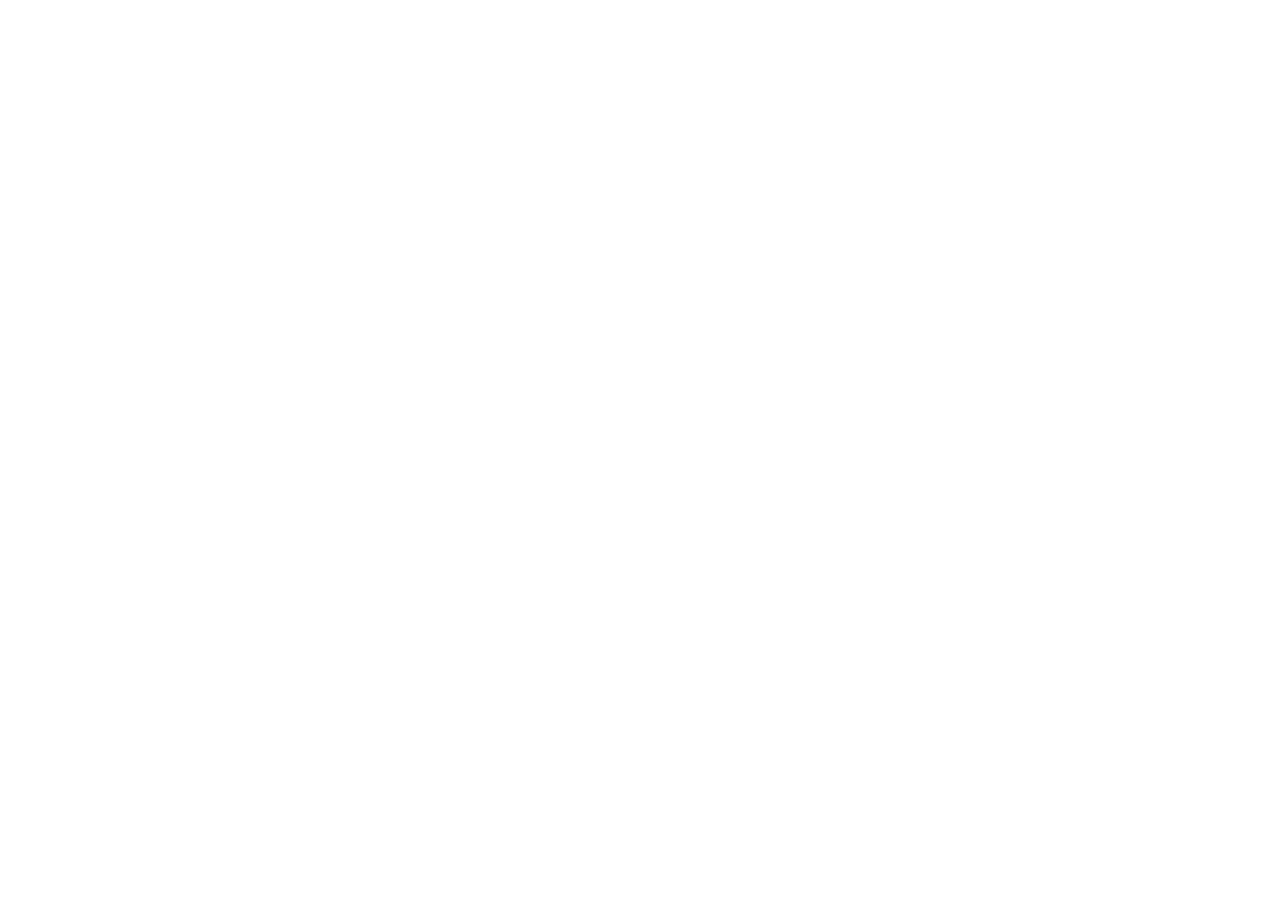
==== index.html @ d488b5a1 "Update index.html" ====
<!DOCTYPE html>
<html>
<head>
    <title>Viaggio Ventures</title>
    <meta name="viewport" content="width=device-width, initial-scale=1" id="wixDesktopViewport">
    <meta http-equiv="X-UA-Compatible" content="IE=edge">
    <link rel="apple-touch-icon" sizes="180x180" href="apple-touch-icon.png?">
    <link rel="icon" type="image/png" sizes="32x32" href="favicon-32x32.png?">
    <link rel="icon" type="image/png" sizes="16x16" href="favicon-16x16.png?">
    <link rel="manifest" href="site.webmanifest?">
    <link rel="mask-icon" href="safari-pinned-tab.svg?" color="#5bbad5">
    <meta name="msapplication-TileColor" content="#da532c">
    <meta name="theme-color" content="#ffffff">
</head>
<body>
    <iframe src="https://viaggioventures.wixsite.com/my-site" style="
        position:fixed; 
        top:-51px; 
        left:0px; 
        bottom:0px; 
        right:0px; 
        border:none; 
        margin:0; 
        padding:0; 
        overflow:hidden; 
        z-index:999999;
    "></iframe>  
    <script type="text/javascript">
        setInterval(function() {
        var h = window.innerHeight;
        var w = window.innerWidth;
        var iframe = document.getElementsByTagName("iframe")[0];
        iframe.style.height = h + 80 + "px";
        iframe.style.width = w + "px";
        }, 100);
    </script>   
</body>
</html>
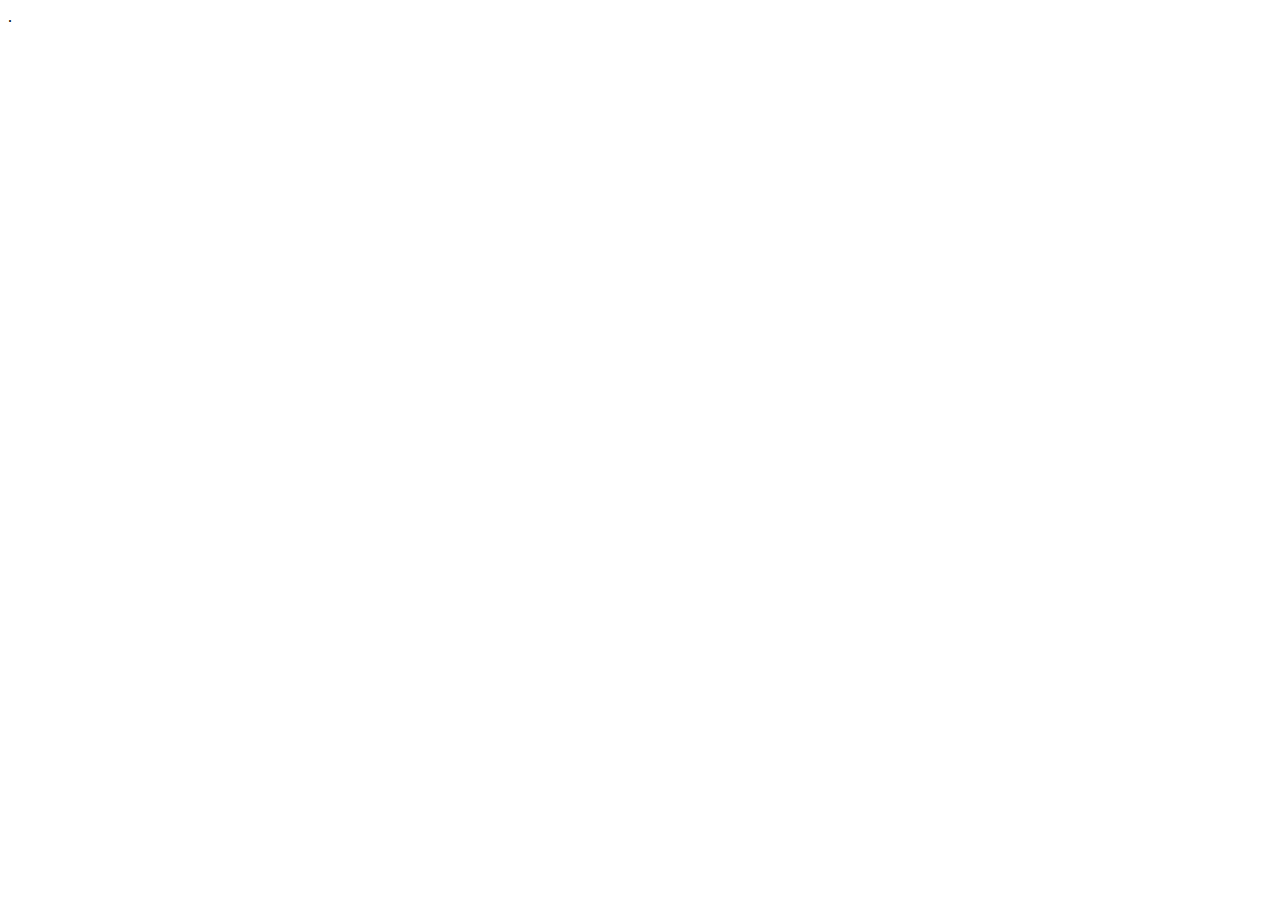
==== commit 085c43cd: "Update index.html" ====
--- a/index.html
+++ b/index.html
@@ -1,9 +1,9 @@
 <!DOCTYPE html>
 <html>
 <head>
+    <meta name="viewport" content="width=device-width, initial-scale=1">
+    <meta id="wixMobileViewport" name="viewport" content="width=980, user-scalable=yes"/> . 
     <title>Viaggio Ventures</title>
-    <meta name="viewport" content="width=device-width, initial-scale=1" id="wixDesktopViewport">
-    <meta http-equiv="X-UA-Compatible" content="IE=edge">
     <link rel="apple-touch-icon" sizes="180x180" href="apple-touch-icon.png?">
     <link rel="icon" type="image/png" sizes="32x32" href="favicon-32x32.png?">
     <link rel="icon" type="image/png" sizes="16x16" href="favicon-16x16.png?">
@@ -13,6 +13,7 @@
     <meta name="theme-color" content="#ffffff">
 </head>
 <body>
+    <script>window.clientSideRender = false;</script>
     <iframe src="https://viaggioventures.wixsite.com/my-site" style="
         position:fixed; 
         top:-51px; 
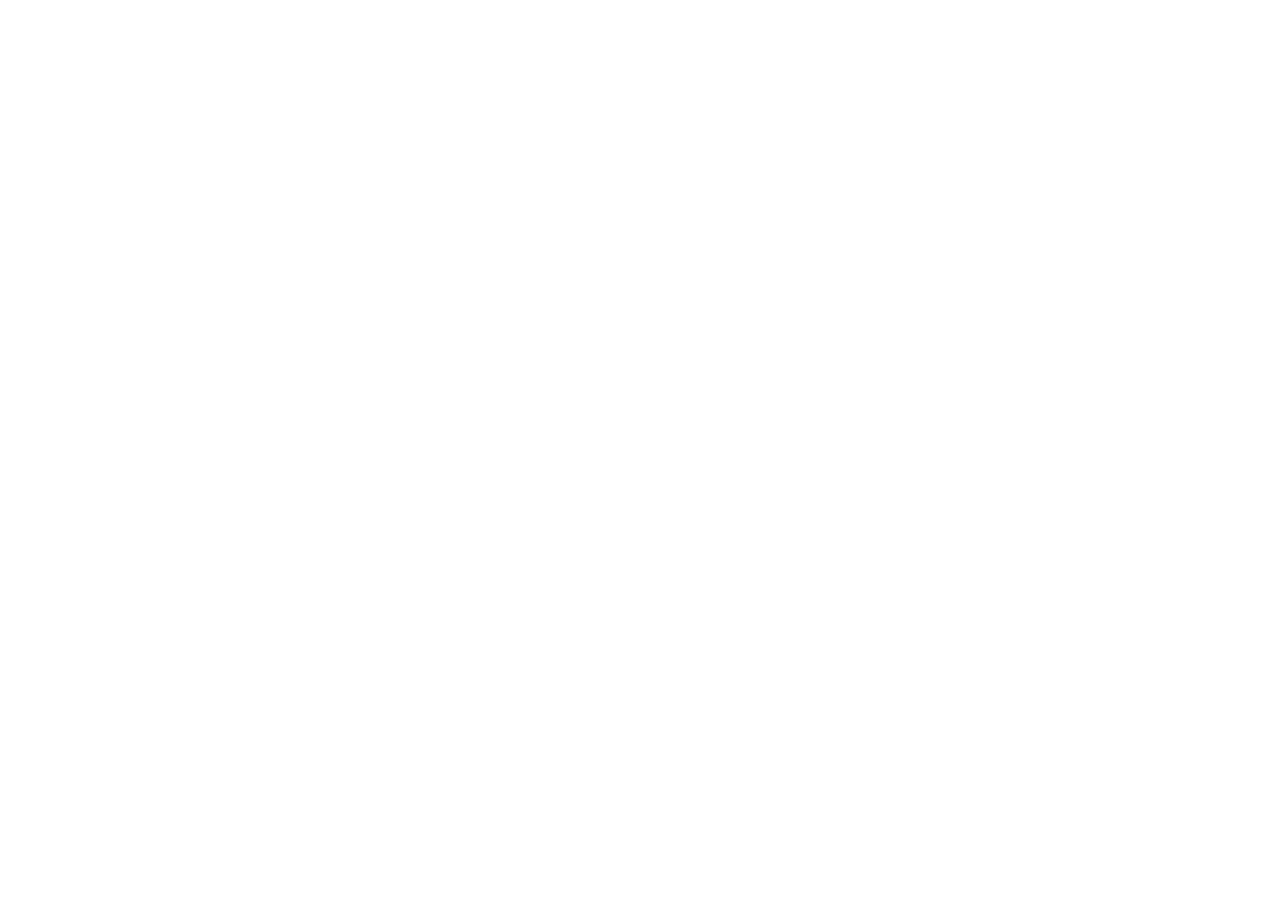
==== commit f4167ece: "Update index.html" ====
--- a/index.html
+++ b/index.html
@@ -1,8 +1,6 @@
 <!DOCTYPE html>
 <html>
 <head>
-    <meta name="viewport" content="width=device-width, initial-scale=1">
-    <meta id="wixMobileViewport" name="viewport" content="width=980, user-scalable=yes"/> . 
     <title>Viaggio Ventures</title>
     <link rel="apple-touch-icon" sizes="180x180" href="apple-touch-icon.png?">
     <link rel="icon" type="image/png" sizes="32x32" href="favicon-32x32.png?">
@@ -11,6 +9,9 @@
     <link rel="mask-icon" href="safari-pinned-tab.svg?" color="#5bbad5">
     <meta name="msapplication-TileColor" content="#da532c">
     <meta name="theme-color" content="#ffffff">
+    <meta name="viewport" content="width=device-width, initial-scale=1">
+    <meta id="wixMobileViewport" name="viewport" content="width=980, user-scalable=yes"/>
+    <meta id="wixMobileViewport" name="viewport" content="width=320, user-scalable=yes"/>
 </head>
 <body>
     <script>window.clientSideRender = false;</script>
@@ -26,6 +27,10 @@
         overflow:hidden; 
         z-index:999999;
     "></iframe>  
+    <style> 
+        #WIX_ADS {
+        display: none !important; }
+    </style>
     <script type="text/javascript">
         setInterval(function() {
         var h = window.innerHeight;
